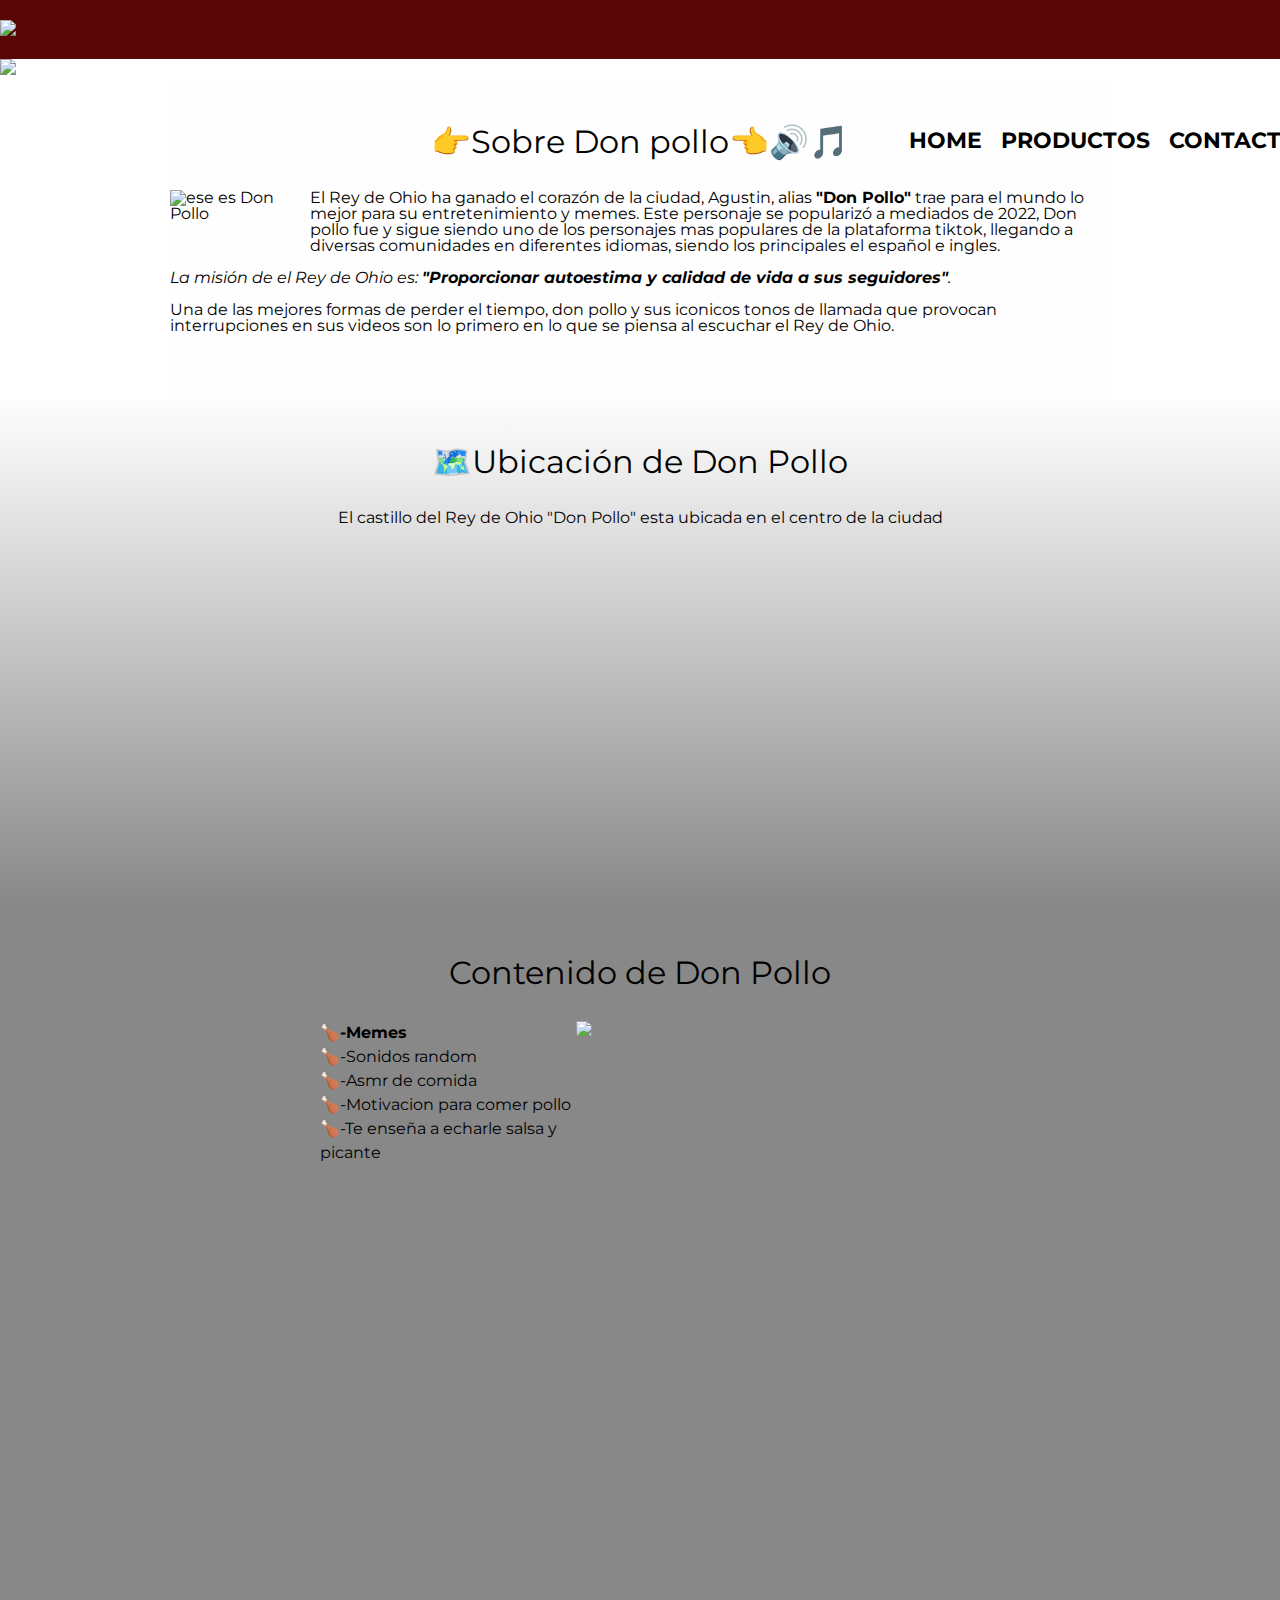
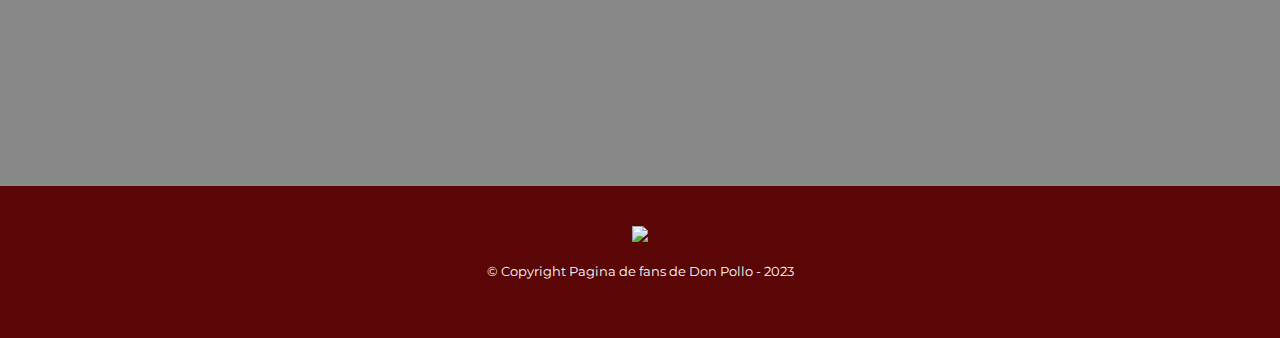
==== index.html @ 11aa251c "initial commit" ====
<!DOCTYPE html>
<html lang="es">
    <head>
        <meta charset="UTF-8">
        <meta name="viewport" content="width=device-width">
        <title>Pagina de fans de don pollo</title>
        <link rel="stylesheet" href="reset.css">
        <link rel="stylesheet" href="style.css">
        <link href="https://fonts.googleapis.com/css2?family=Montserrat:wght@300&display=swap" rel="stylesheet">
    </head>

    <body>
        <header>
            <div class="caja">
                <h1> <img src="Logo DonPollo.jpg" ></h1>
            <nav>
                <ul>
                    <li><a href="index.html">Home</a></li>
                    <li><a href="productos.html">Productos</a></li>
                    <li><a href="contacto.html">Contacto</a></li>
        
        
                </ul>

            </nav>

        </div>


    </header>

    <img class = "Koo" src="king of ohio.jpg">

    <main>
        <section class="principal">
            <h2 class="titulo-principal">👉Sobre Don pollo👈🔊🎵</h2>
            <audio id="sonidodp">
                <source src="Don pollo arabic 📞💀.mp3" type="audio/mpeg">
            </audio>
            <script>
                var audio = document.getElementById("sonidodp");
                var text = document.querySelector(".titulo-principal");
            
                text.addEventListener("mouseover", function() {
                  audio.play();
                });
                text.addEventListener("mouseout", function() {
      audio.pause();
      audio.currentTime = 0; 
    });
              </script>
            <img class="esedonpollo" src="esedonpollo.jpg" alt="ese es Don Pollo">
            <p>El Rey de Ohio ha ganado el corazón de la ciudad, Agustin, alias <strong>"Don Pollo"</strong> trae para el mundo lo mejor para su entretenimiento y memes. Este personaje se popularizó a mediados de 2022, Don pollo fue y sigue siendo uno de los personajes mas populares de la plataforma tiktok, llegando a diversas comunidades en diferentes idiomas, siendo los principales el español e ingles.</p>
            <p id="mision"><em>La misión de el Rey de Ohio es: <strong>"Proporcionar autoestima y calidad de vida a sus seguidores"</strong>.</em></p>
            <p>Una de las mejores formas de perder el tiempo, don pollo y sus iconicos tonos de llamada que provocan interrupciones en sus videos son lo primero en lo que se piensa al escuchar el Rey de Ohio.</p>
        </section>
        <section class="mapa">
            <h3 class=" titulo-principal">🗺️Ubicación de Don Pollo</h3>
            <p>El castillo del Rey de Ohio "Don Pollo" esta ubicada en el centro de la ciudad</p>
                <div class="mapa-contenido">
                    <iframe
                    src="https://www.google.com/maps/embed?pb=!1m18!1m12!1m3!1d137718.46875013917!2d-82.84099736510316!3d40.2940293369067!2m3!1f0!2f0!3f0!3m2!1i1024!2i768!4f13.1!3m3!1m2!1s0x8836e97ab54d8ec1%3A0xe5cd64399c9fd916!2sOhio%2C%20EE.%20UU.!5e0!3m2!1ses-419!2sdo!4v1684451148522!5m2!1ses-419!2sdo"
                    width="100%" height="300" style="border:0;" allowfullscreen="" loading="lazy"
                    referrerpolicy="no-referrer-when-downgrade">
                    </iframe>
                </div>


        </section>

        <section class="ContenidodeDonPollo">
            <h3 class="titulo-principal">Contenido de Don Pollo</h3>
            <div class="contenido-donpollo">
                <ul class="lista-contenidodp">
            
                    <li class="items">-Memes</li> 
                    <li class="items">-Sonidos random</li>
                    <li class="items">-Asmr de comida</li>
                    <li class="items">-Motivacion para comer pollo</li>
                    <li class="items">-Te enseña a echarle salsa y picante</li>
        
                </ul><img src="don-pollo-agustín gif.gif" class="donpollo-gif">

            </div>
            
            <div class="video">
                <iframe width="100%" height="538" src="https://www.youtube.com/embed/4n5Wx6zxnh0" title="salsa y picante y nos fuimos Don pollo" frameborder="0" allow="accelerometer; autoplay; clipboard-write; encrypted-media; gyroscope; picture-in-picture; web-share" allowfullscreen>
                
                </iframe>
            </div>
        
            
        </section>

    </main>
        
        
        <footer>
            <img src="Logo DonPollo.jpg">
            <p class="Copyright">&copy Copyright Pagina de fans de Don Pollo - 2023</p>
    
    
        </footer>

    </body>
</html>
---- style.css ----
body{
    font-family: 'Montserrat', sans-serif;
}

header{
    background-color: rgb(90, 6, 6);
    padding: 20px 0;
}
.caja{
    width: 1300px;
    position: relative;
    margin: 0 auto;
}
nav{
    position: absolute;
    top: 110px;
    right: 0;
}
nav li{
    display: inline;
    margin: 0 0 0 15px;
}
nav a{
    text-transform: uppercase;
    color: black;
    font-weight: bold;
    font-size: 22px;
    text-decoration: none;
}
nav a:hover{
    color: darkorange;
    text-decoration: underline;
}
.productos{
    width: 1300px;
    margin: 0 auto;
    padding: 50px;
}

.productos li{
    display: inline-block;
    text-align: center;
    width: 30%;
    vertical-align: top;
    margin: 0 1.5%;
    padding: 30px 20px;
    box-sizing: border-box;
    border-color: black;
    border-width: 2px;
    border-style: solid;
    border-radius: 10px;
}
.productos li:hover{
    border-color: darkorange;
}
.productos li:active{
    border-color: green;
}
.productos h2{
    font-size: 30px;
    font-weight: bold;
}
.productos li:hover h2{
    font-size: 34px;
}
.producto-descripcion{
    font-size: 18px

}
.producto-precio{
    font-size: 20px;
    font-weight: bold;
    margin-top: 10px;
}
footer{
    text-align: center;
    background-color: rgb(90, 6, 6);
    padding: 40px;
}
.Copyright{
    color: white;
    font-size: 13px;
    margin: 20px;
}

form{
    margin: 40px;
}
form label,form legend{
    display: block;
    font-size: 20px;
    margin: 0 0 10px;
}
.input-padron{
    display: block;
    margin: 0 0 20px;
    padding: 10px 25px;
    width: 50%;
}
.checkbox{
    margin: 20px 0;
}
.tiktoki{
    width: 15px;
    padding-right: 5px;
}
.emaill :hover{
    cursor: pointer;
    transform:scale(1.4);

}
.telelefono :hover{
    cursor: pointer;
    transform:scale(1.4);
}
.tiktokk :hover{
    cursor: pointer;
    transform:scale(1.4);
}
.enviar{
    width: 40%;
    padding: 15px 0;
    font-size: 18px;
    font-weight: bold;
    color: white;
    background-color: goldenrod;
    border:none;
    border-radius: 5px;
    transition: 1s all;
    cursor: pointer;
}
.enviar:hover{
    background-color: olivedrab;
    transform:scale(1.1);
}
table{
    margin: 40px 40px;
}
thead{
    background: #555555;
    color: white;
    font-weight: bold;
}
td,th{
    border: 1px solid #000000;
    padding: 8px 15px;
}
/* Aqui inicia el CSS para el Home*/

.Koo{
    width: 100%;
}
.principal{
    padding: 3em 0;
    background: #FEFEFE;
    width: 940px;
    margin: 0 auto
}
.titulo-principal{
    text-align: center;
    font-size: 2em;
    margin: 0 0 1em;
    clear: left;
    cursor: pointer;
}
.principal p{
    margin: 0 0 1em;
}
.principal strong{
    font-weight: bold;
}
.principal em{
    font-style: italic;
}
.esedonpollo{
    width: 120px;
    float: left;
    margin: 0 20px 20px 0;
}
.mapa{
    padding: 3em 0;
    background: linear-gradient(#FEFEFE,#888888);
}
.mapa p{
    margin: 0 0 2em;
    text-align: center;
}
.mapa-contenido{
    width: 940px;
    margin: 0 auto;
}
.ContenidodeDonPollo{
    padding: 3em 0;
    background: #888888;
}
.contenido-donpollo{
    width: 640px;
    margin: 0 auto;
}
.lista-contenidodp{
    width: 40%;
    display: inline-block;
    vertical-align: top;
}
.items{
    line-height: 1.5;
}
.items:before{
    content: "🍗";
}
.items:first-child{
    font-weight: bold;
}
.donpollo-gif{
    width: 60%;
    transition: 400ms;
}
.donpollo-gif:hover{
    opacity: 0.3;
    box-shadow: 10px 10px 30px 15px rgb(247, 224, 97);
}
.video{
    width: 560px;
    margin: 1em auto;
}
@media screen and (max-width:480px){
    h1{
        text-align: center;
    }
    nav{
        position: static;
    }
   .caja, .principal, .mapa-contenido, .contenido-donpollo, .video{
    width: auto;
   }
   .lista-contenidodp, .donpollo-gif{
    width: 100%;
   }
    
    
}
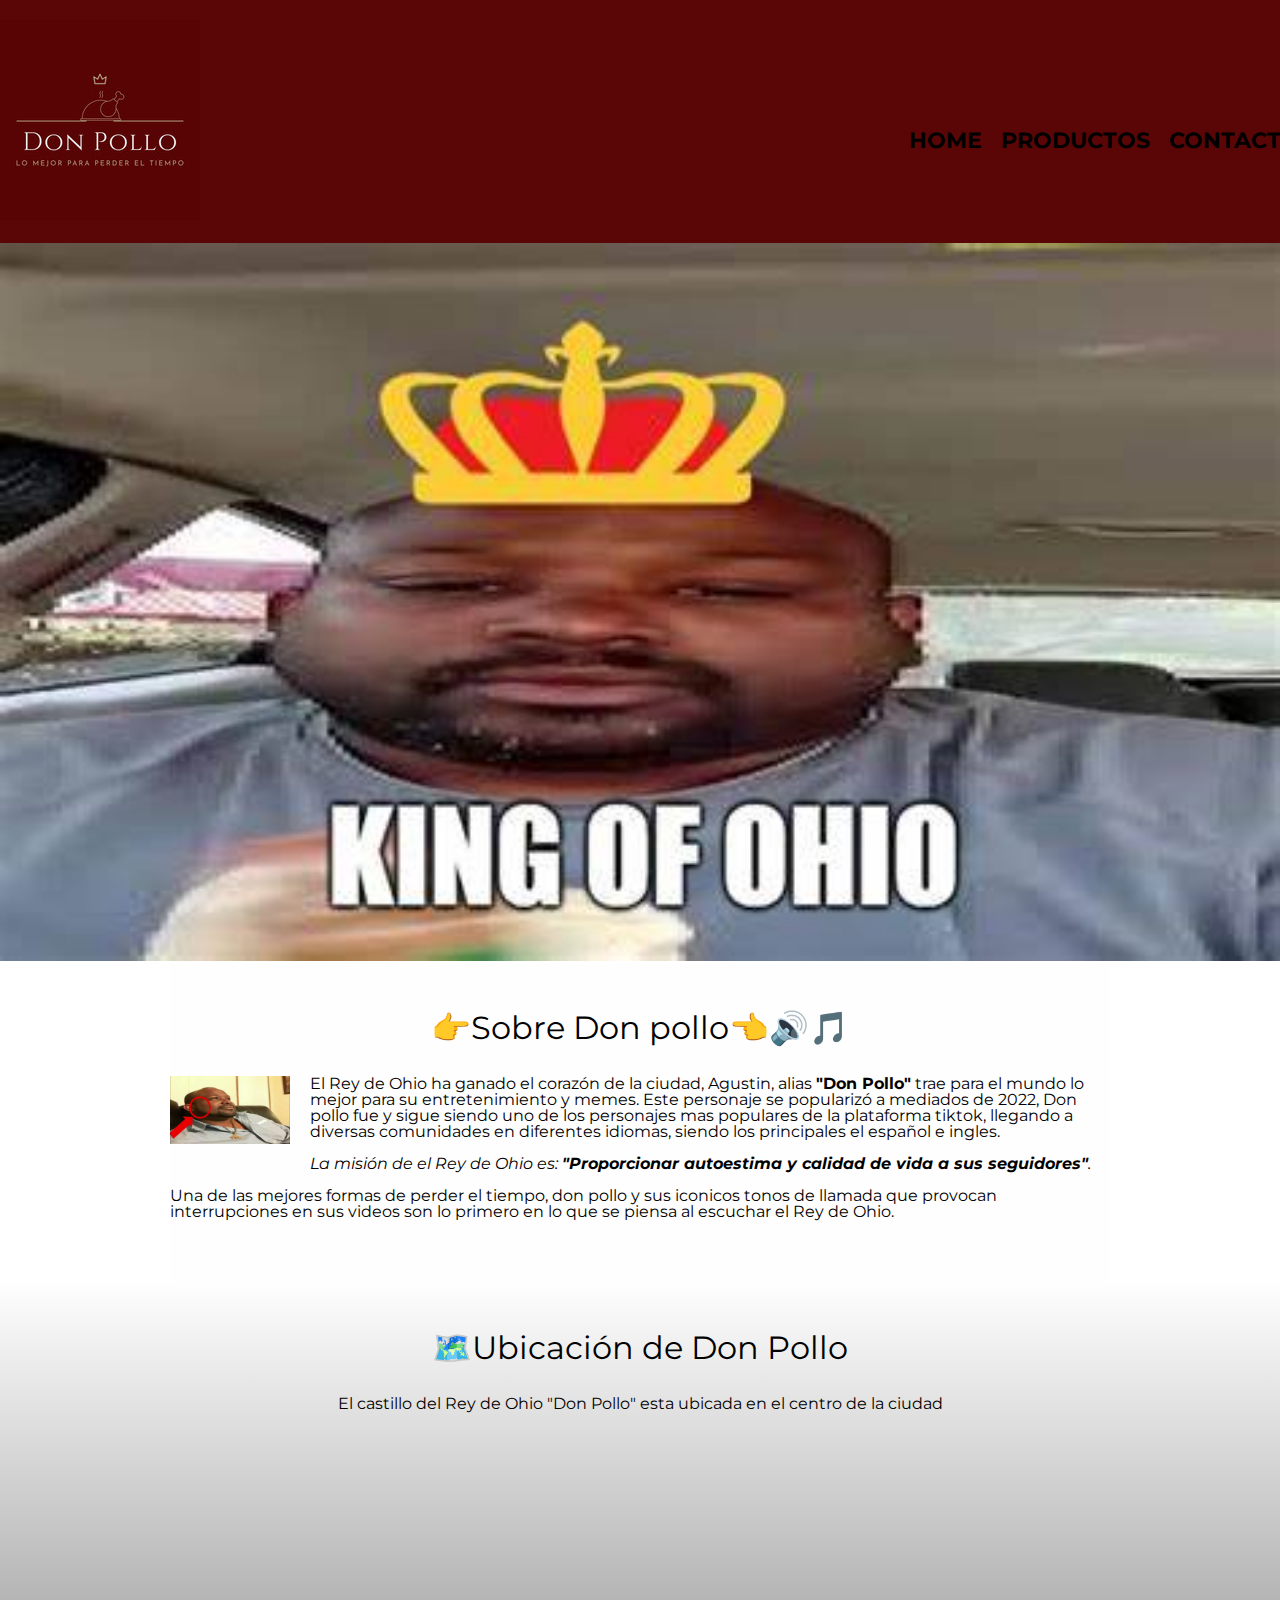
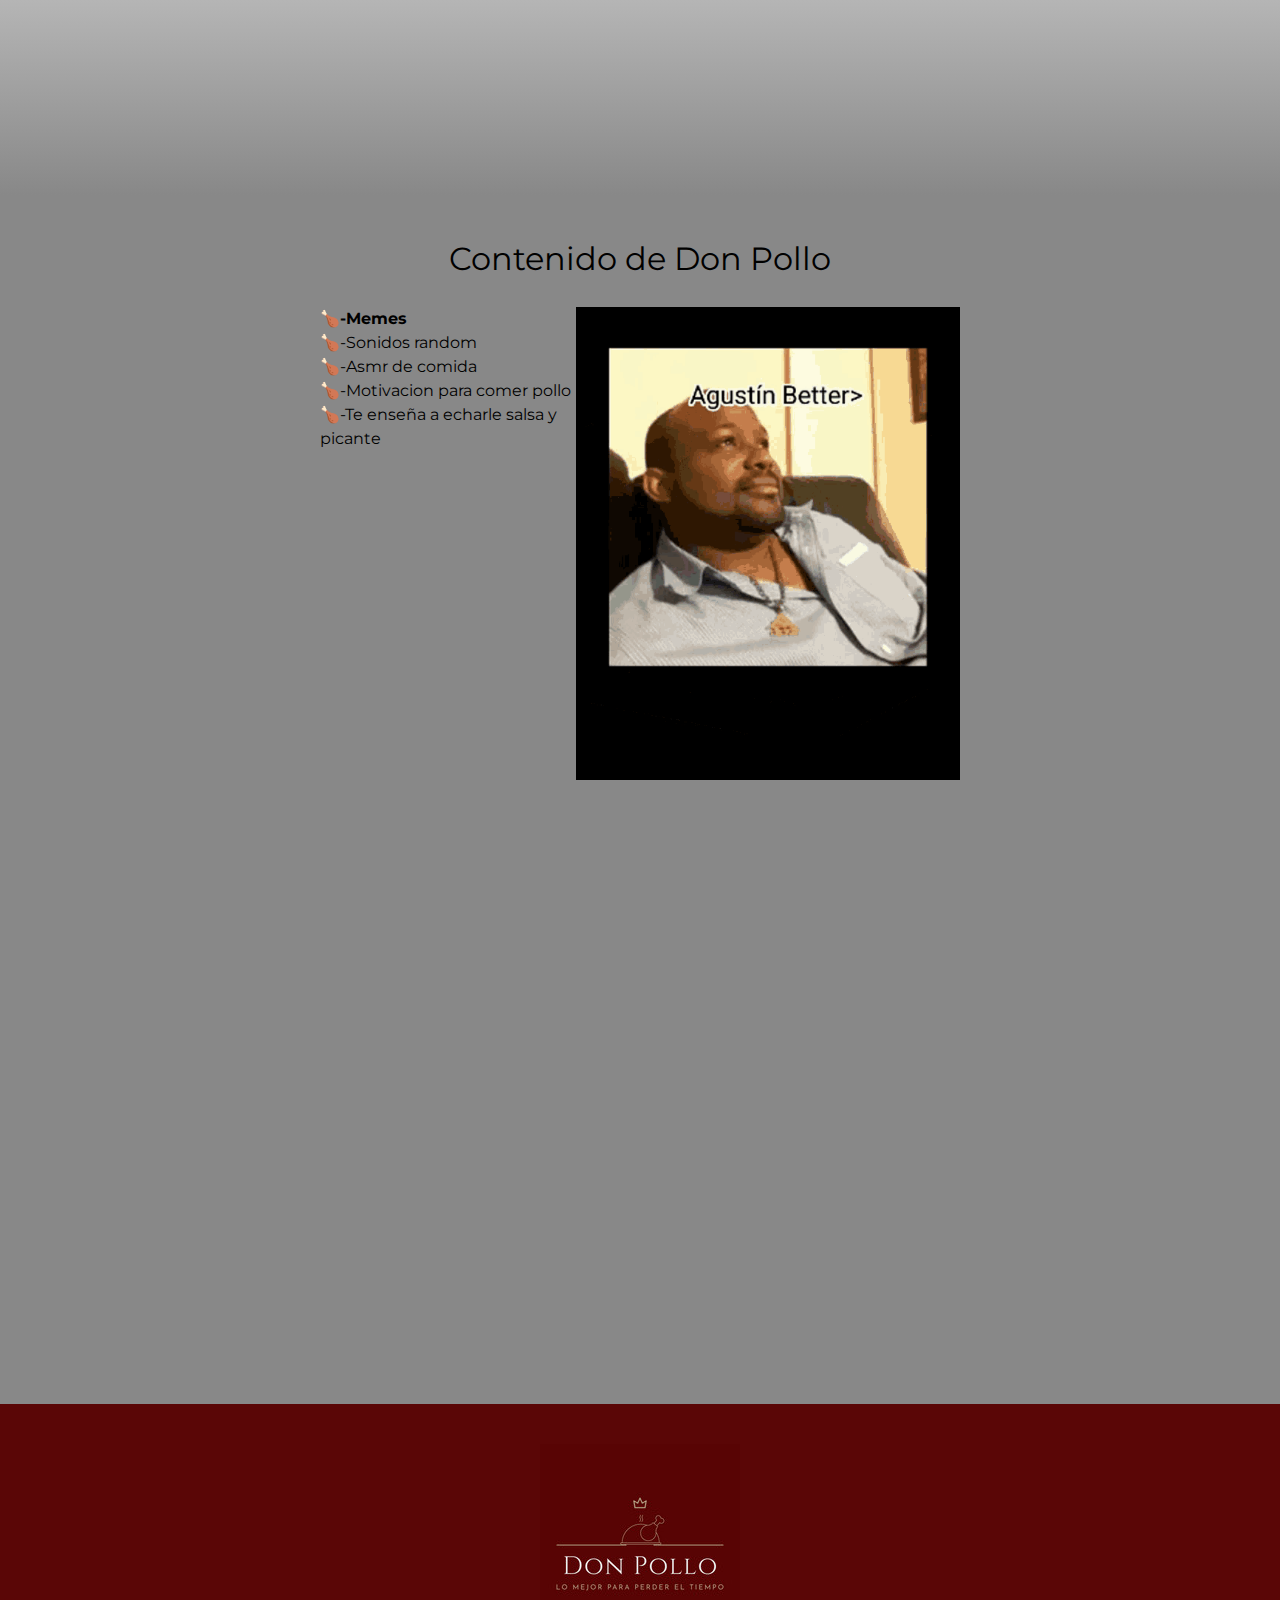
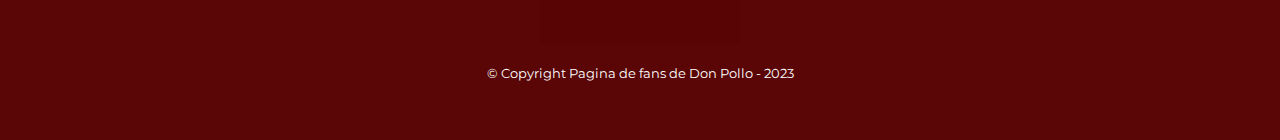
==== commit ef27b63b: "fix img" ====
--- a/index.html
+++ b/index.html
@@ -17,7 +17,7 @@
                 <ul>
                     <li><a href="index.html">Home</a></li>
                     <li><a href="productos.html">Productos</a></li>
-                    <li><a href="contacto.html">Contacto</a></li>
+                    <li><a href="Contacto.html">Contacto</a></li>
         
         
                 </ul>
